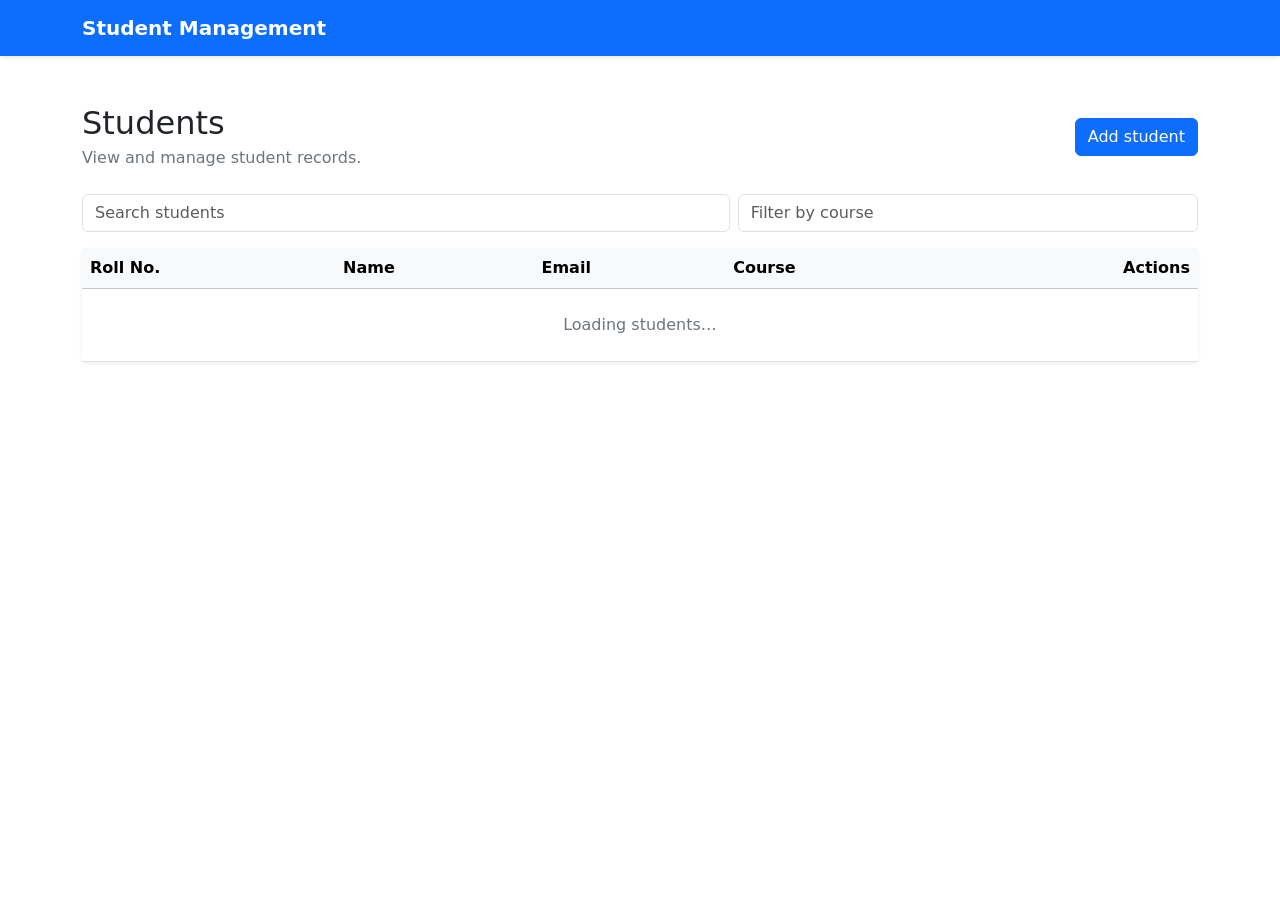
==== src/main/resources/static/index.html @ 66106927 "Renamed application and updated file structure" ====
<!doctype html>
<html lang="en">
<head>
	<meta charset="UTF-8">
	<meta name="viewport" content="width=device-width, initial-scale=1">
	<title>Student Management</title>
	<link href="https://cdn.jsdelivr.net/npm/bootstrap@5.3.3/dist/css/bootstrap.min.css" rel="stylesheet">
	<link rel="stylesheet" href="/css/style.css">
</head>
	<body>
	<nav class="navbar navbar-dark bg-primary shadow-sm">
		<div class="container"><a class="navbar-brand fw-semibold" href="/">Student Management</a></div>
	</nav>
	<main class="container py-5">
		<div class="d-flex flex-wrap justify-content-between align-items-center gap-3 mb-4">
			<div><h1 class="h2 mb-1">Students</h1><p class="text-secondary mb-0">View and manage student records.</p></div>
			<button id="add-student-button" class="btn btn-primary" type="button">Add student</button>
		</div>
		<div id="alert-area" aria-live="polite"></div>
		<section class="row g-2 mb-3" aria-label="Student list filters">
			<div class="col-md-7"><input id="search-input" class="form-control" type="search" placeholder="Search students" aria-label="Search students"></div>
			<div class="col-md-5"><input id="course-filter" class="form-control" type="search" placeholder="Filter by course" aria-label="Filter by course"></div>
		</section>
		<div class="card border-0 shadow-sm"><div class="table-responsive">
			<table class="table table-hover align-middle mb-0">
				<thead class="table-light"><tr><th scope="col">Roll No.</th><th scope="col">Name</th><th scope="col">Email</th><th scope="col">Course</th><th scope="col" class="text-end">Actions</th></tr></thead>
				<tbody id="student-list"><tr><td colspan="5" class="text-center text-secondary py-4">Loading students…</td></tr></tbody>
			</table>
		</div></div>
	</main>
	<div class="modal fade" id="student-modal" tabindex="-1" aria-labelledby="dialog-title" aria-hidden="true">
		<div class="modal-dialog"><div class="modal-content">
			<form id="student-form">
				<div class="modal-header"><h2 class="modal-title fs-5" id="dialog-title">Add student</h2><button type="button" class="btn-close" data-bs-dismiss="modal" aria-label="Close"></button></div>
				<div class="modal-body">
					<div class="mb-3" id="rollno-group"><label class="form-label" for="student-rollno">Roll number</label><input id="student-rollno" name="rollNo" type="number" min="1" class="form-control" required></div>
					<div class="mb-3"><label class="form-label" for="student-name">Name</label><input id="student-name" name="name" type="text" minlength="2" class="form-control" required></div>
					<div class="mb-3"><label class="form-label" for="student-email">Email</label><input id="student-email" name="email" type="email" class="form-control" required></div>
					<div><label class="form-label" for="student-course">Course</label><input id="student-course" name="course" type="text" class="form-control" required></div>
				</div>
				<div class="modal-footer"><button type="button" class="btn btn-outline-secondary" data-bs-dismiss="modal">Cancel</button><button id="save-button" class="btn btn-primary" type="submit">Save student</button></div>
			</form>
		</div></div>
	</div>
	<script src="https://cdn.jsdelivr.net/npm/bootstrap@5.3.3/dist/js/bootstrap.bundle.min.js"></script>
	<script src="/js/app.js" defer></script>
</body>
</html>
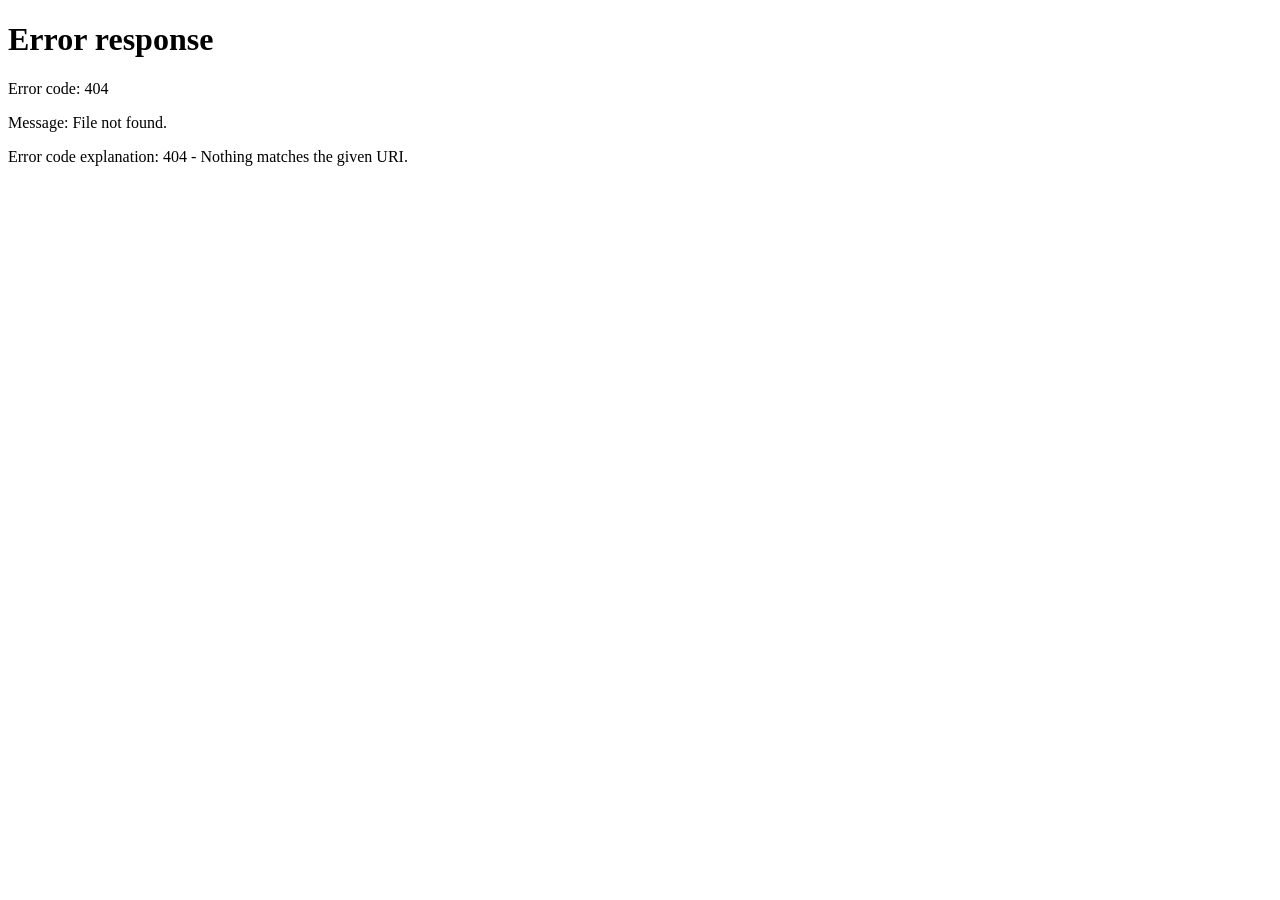
==== commit 451bae2b: "fixed the issue of student details not being displayed on the student details management page. The i" ====
--- a/src/main/resources/static/index.html
+++ b/src/main/resources/static/index.html
@@ -1,48 +1,9 @@
 <!doctype html>
 <html lang="en">
 <head>
-	<meta charset="UTF-8">
-	<meta name="viewport" content="width=device-width, initial-scale=1">
-	<title>Student Management</title>
-	<link href="https://cdn.jsdelivr.net/npm/bootstrap@5.3.3/dist/css/bootstrap.min.css" rel="stylesheet">
-	<link rel="stylesheet" href="/css/style.css">
+  <meta charset="UTF-8"><meta name="viewport" content="width=device-width, initial-scale=1">
+  <meta http-equiv="refresh" content="0; url=/registrationpage.html">
+  <title>Easy Academy | Student Registration</title>
 </head>
-	<body>
-	<nav class="navbar navbar-dark bg-primary shadow-sm">
-		<div class="container"><a class="navbar-brand fw-semibold" href="/">Student Management</a></div>
-	</nav>
-	<main class="container py-5">
-		<div class="d-flex flex-wrap justify-content-between align-items-center gap-3 mb-4">
-			<div><h1 class="h2 mb-1">Students</h1><p class="text-secondary mb-0">View and manage student records.</p></div>
-			<button id="add-student-button" class="btn btn-primary" type="button">Add student</button>
-		</div>
-		<div id="alert-area" aria-live="polite"></div>
-		<section class="row g-2 mb-3" aria-label="Student list filters">
-			<div class="col-md-7"><input id="search-input" class="form-control" type="search" placeholder="Search students" aria-label="Search students"></div>
-			<div class="col-md-5"><input id="course-filter" class="form-control" type="search" placeholder="Filter by course" aria-label="Filter by course"></div>
-		</section>
-		<div class="card border-0 shadow-sm"><div class="table-responsive">
-			<table class="table table-hover align-middle mb-0">
-				<thead class="table-light"><tr><th scope="col">Roll No.</th><th scope="col">Name</th><th scope="col">Email</th><th scope="col">Course</th><th scope="col" class="text-end">Actions</th></tr></thead>
-				<tbody id="student-list"><tr><td colspan="5" class="text-center text-secondary py-4">Loading students…</td></tr></tbody>
-			</table>
-		</div></div>
-	</main>
-	<div class="modal fade" id="student-modal" tabindex="-1" aria-labelledby="dialog-title" aria-hidden="true">
-		<div class="modal-dialog"><div class="modal-content">
-			<form id="student-form">
-				<div class="modal-header"><h2 class="modal-title fs-5" id="dialog-title">Add student</h2><button type="button" class="btn-close" data-bs-dismiss="modal" aria-label="Close"></button></div>
-				<div class="modal-body">
-					<div class="mb-3" id="rollno-group"><label class="form-label" for="student-rollno">Roll number</label><input id="student-rollno" name="rollNo" type="number" min="1" class="form-control" required></div>
-					<div class="mb-3"><label class="form-label" for="student-name">Name</label><input id="student-name" name="name" type="text" minlength="2" class="form-control" required></div>
-					<div class="mb-3"><label class="form-label" for="student-email">Email</label><input id="student-email" name="email" type="email" class="form-control" required></div>
-					<div><label class="form-label" for="student-course">Course</label><input id="student-course" name="course" type="text" class="form-control" required></div>
-				</div>
-				<div class="modal-footer"><button type="button" class="btn btn-outline-secondary" data-bs-dismiss="modal">Cancel</button><button id="save-button" class="btn btn-primary" type="submit">Save student</button></div>
-			</form>
-		</div></div>
-	</div>
-	<script src="https://cdn.jsdelivr.net/npm/bootstrap@5.3.3/dist/js/bootstrap.bundle.min.js"></script>
-	<script src="/js/app.js" defer></script>
-</body>
+<body><p>Opening <a href="/registrationpage.html">student registration</a>…</p></body>
 </html>
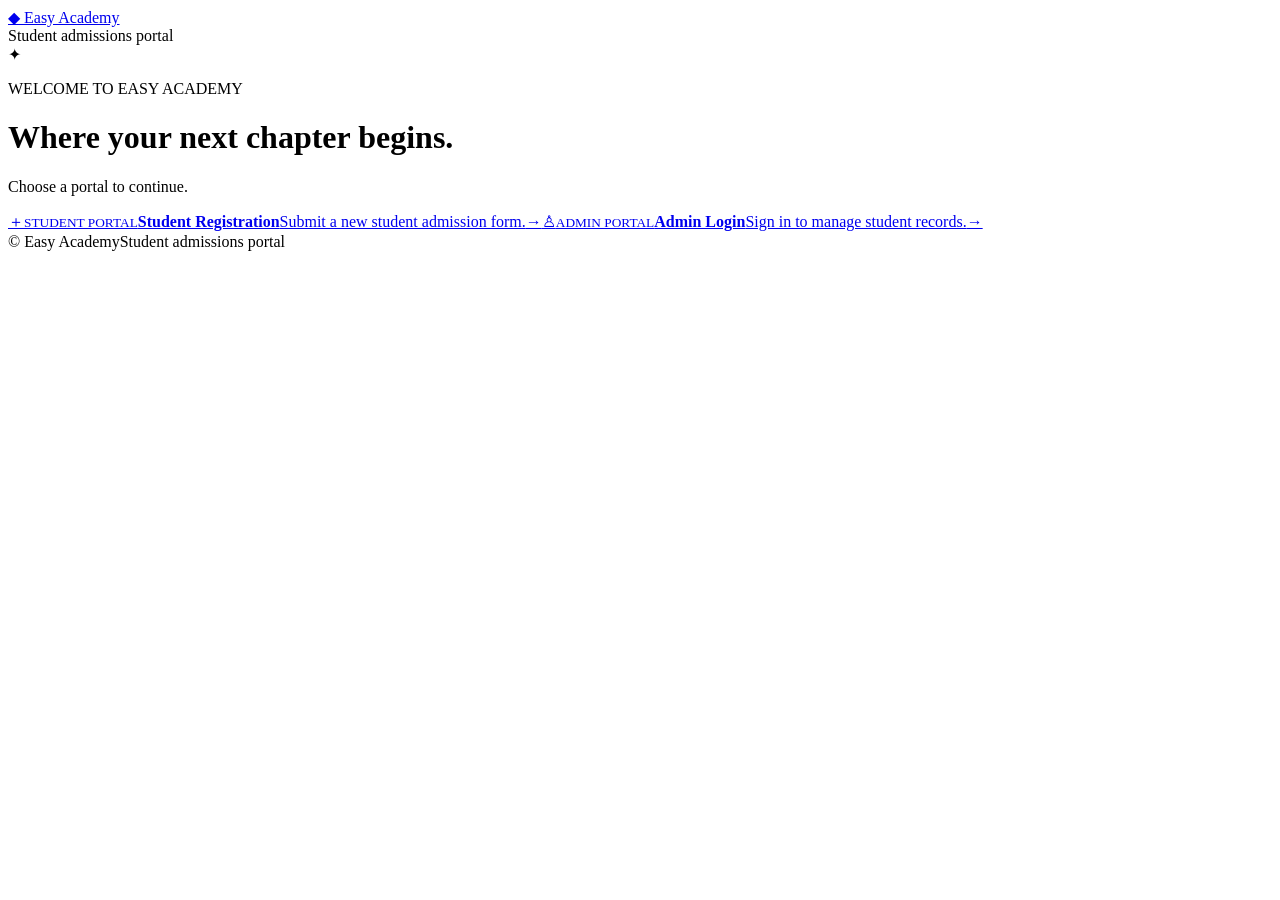
==== commit a7642e76: "fixed page flow and Registration no longer displays student records" ====
--- a/src/main/resources/static/index.html
+++ b/src/main/resources/static/index.html
@@ -1,9 +1,3 @@
 <!doctype html>
-<html lang="en">
-<head>
-  <meta charset="UTF-8"><meta name="viewport" content="width=device-width, initial-scale=1">
-  <meta http-equiv="refresh" content="0; url=/registrationpage.html">
-  <title>Easy Academy | Student Registration</title>
-</head>
-<body><p>Opening <a href="/registrationpage.html">student registration</a>…</p></body>
-</html>
+<html lang="en"><head><meta charset="UTF-8"><meta name="viewport" content="width=device-width, initial-scale=1"><title>Easy Academy | Student Portal</title><link rel="preconnect" href="https://fonts.googleapis.com"><link href="https://fonts.googleapis.com/css2?family=DM+Sans:wght@400;500;600;700&display=swap" rel="stylesheet"><link rel="stylesheet" href="/css/style.css"></head>
+<body class="academy-shell"><div class="app-frame home-frame"><header class="topbar"><a class="brand" href="/index.html"><span class="brand-mark">◆</span> Easy Academy</a><div class="topbar-right"><span class="topbar-note">Student admissions portal</span></div></header><main class="home-content"><div class="home-intro"><span class="home-emblem">✦</span><p class="eyebrow">WELCOME TO EASY ACADEMY</p><h1>Where your next chapter begins.</h1><p>Choose a portal to continue.</p></div><div class="portal-cards"><a class="portal-card registration-card" href="/Registrationpage.html"><span class="portal-icon">＋</span><span class="portal-copy"><small>STUDENT PORTAL</small><strong>Student Registration</strong><span>Submit a new student admission form.</span></span><span class="portal-arrow">→</span></a><a class="portal-card admin-card" href="/loginpage.html"><span class="portal-icon">♙</span><span class="portal-copy"><small>ADMIN PORTAL</small><strong>Admin Login</strong><span>Sign in to manage student records.</span></span><span class="portal-arrow">→</span></a></div><footer class="page-footer"><span>© Easy Academy</span><span>Student admissions portal</span></footer></main></div></body></html>
